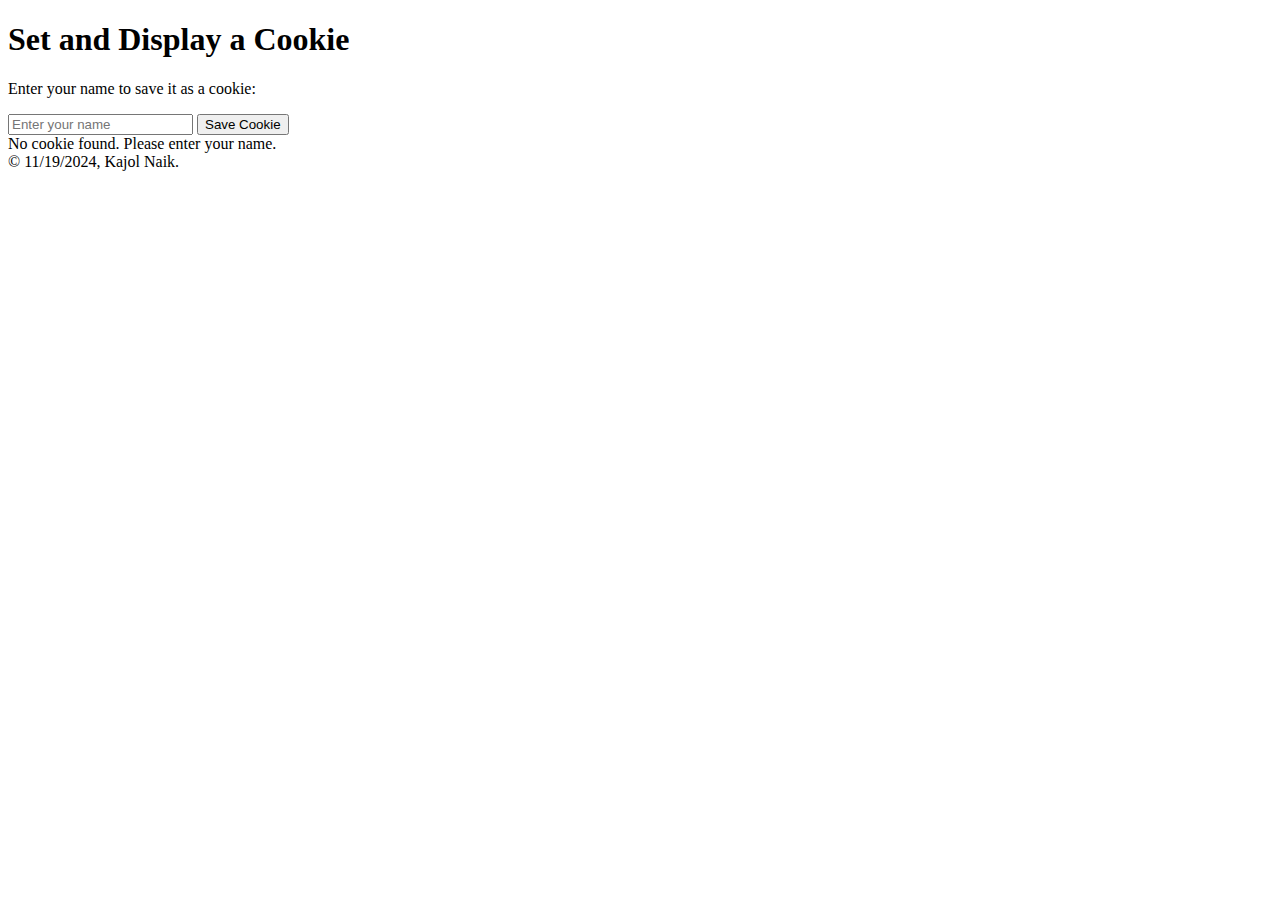
==== index.html @ b7ea0a14 "Update and rename indexa10.html to index.html" ====
<!DOCTYPE html>
<html lang="en">
    <head>
        <meta charset="UTF-8">
        <meta name="viewport" content="width=device-width, initial-scale=1.0">
        <title>Cookie Example</title>
        <link rel="stylesheet" href="styles.css">
    </head>
<body>
    <h1>Set and Display a Cookie</h1>
    <p>Enter your name to save it as a cookie:</p>
    <input type="text" id="username" placeholder="Enter your name">
    <button onclick="setCookie()">Save Cookie</button>
    <div class="message" id="message"></div>

    <footer>
        &copy; 11/19/2024, Kajol Naik.
    </footer>

    <script>
        // Function to set a cookie
        function setCookie() {
            const name = document.getElementById("username").value;
            if (name) {
                const d = new Date();
                d.setTime(d.getTime() + (7 * 24 * 60 * 60 * 1000)); // Cookie valid for 7 days
                const expires = "expires=" + d.toUTCString();
                document.cookie = "username=" + name + ";" + expires + ";path=/";
                document.getElementById("message").innerHTML = "Cookie has been saved!";
            } else {
                document.getElementById("message").innerHTML = "Please enter your name.";
            }
        }

        // Function to get a cookie by name
        function getCookie(name) {
            const cookies = document.cookie.split(';');
            for (let i = 0; i < cookies.length; i++) {
                const c = cookies[i].trim();
                if (c.indexOf(name + "=") == 0) {
                    return c.substring(name.length + 1);
                }
            }
            return "";
        }

        // Display the cookie on page load
        window.onload = function () {
            const username = getCookie("username");
            if (username) {
                document.getElementById("message").innerHTML = "Welcome back, " + username + "!";
            } else {
                document.getElementById("message").innerHTML = "No cookie found. Please enter your name.";
            }
        };
    </script>
</body>
</html>
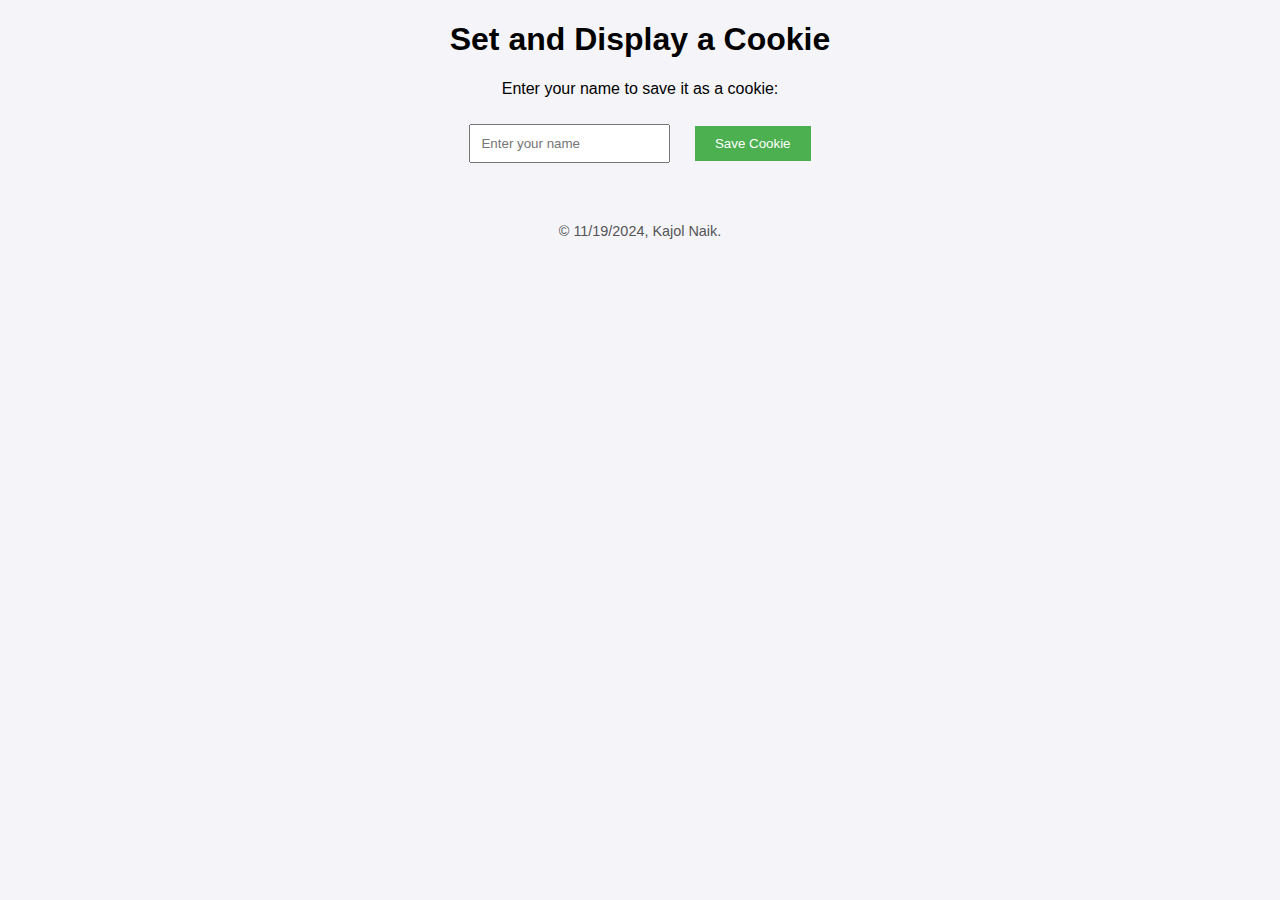
==== commit eade01d4: "Update index.html" ====
--- a/index.html
+++ b/index.html
@@ -16,43 +16,6 @@
     <footer>
         &copy; 11/19/2024, Kajol Naik.
     </footer>
-
-    <script>
-        // Function to set a cookie
-        function setCookie() {
-            const name = document.getElementById("username").value;
-            if (name) {
-                const d = new Date();
-                d.setTime(d.getTime() + (7 * 24 * 60 * 60 * 1000)); // Cookie valid for 7 days
-                const expires = "expires=" + d.toUTCString();
-                document.cookie = "username=" + name + ";" + expires + ";path=/";
-                document.getElementById("message").innerHTML = "Cookie has been saved!";
-            } else {
-                document.getElementById("message").innerHTML = "Please enter your name.";
-            }
-        }
-
-        // Function to get a cookie by name
-        function getCookie(name) {
-            const cookies = document.cookie.split(';');
-            for (let i = 0; i < cookies.length; i++) {
-                const c = cookies[i].trim();
-                if (c.indexOf(name + "=") == 0) {
-                    return c.substring(name.length + 1);
-                }
-            }
-            return "";
-        }
-
-        // Display the cookie on page load
-        window.onload = function () {
-            const username = getCookie("username");
-            if (username) {
-                document.getElementById("message").innerHTML = "Welcome back, " + username + "!";
-            } else {
-                document.getElementById("message").innerHTML = "No cookie found. Please enter your name.";
-            }
-        };
-    </script>
+<script src="script.js"></script>
 </body>
 </html>
--- a/styles.css
+++ b/styles.css
@@ -0,0 +1,30 @@
+body {
+    font-family: Arial, sans-serif;
+    margin: 20px;
+    text-align: center;
+    background-color: #f4f4f9;
+}
+input {
+    padding: 10px;
+    margin: 10px;
+}
+button {
+    padding: 10px 20px;
+    margin: 10px;
+    background-color: #4CAF50;
+    color: white;
+    border: none;
+    cursor: pointer;
+}
+button:hover {
+    background-color: #45a049;
+}
+.message {
+    margin-top: 20px;
+    font-size: 1.2em;
+}
+footer {
+    margin-top: 50px;
+    font-size: 0.9em;
+    color: #555;
+}
